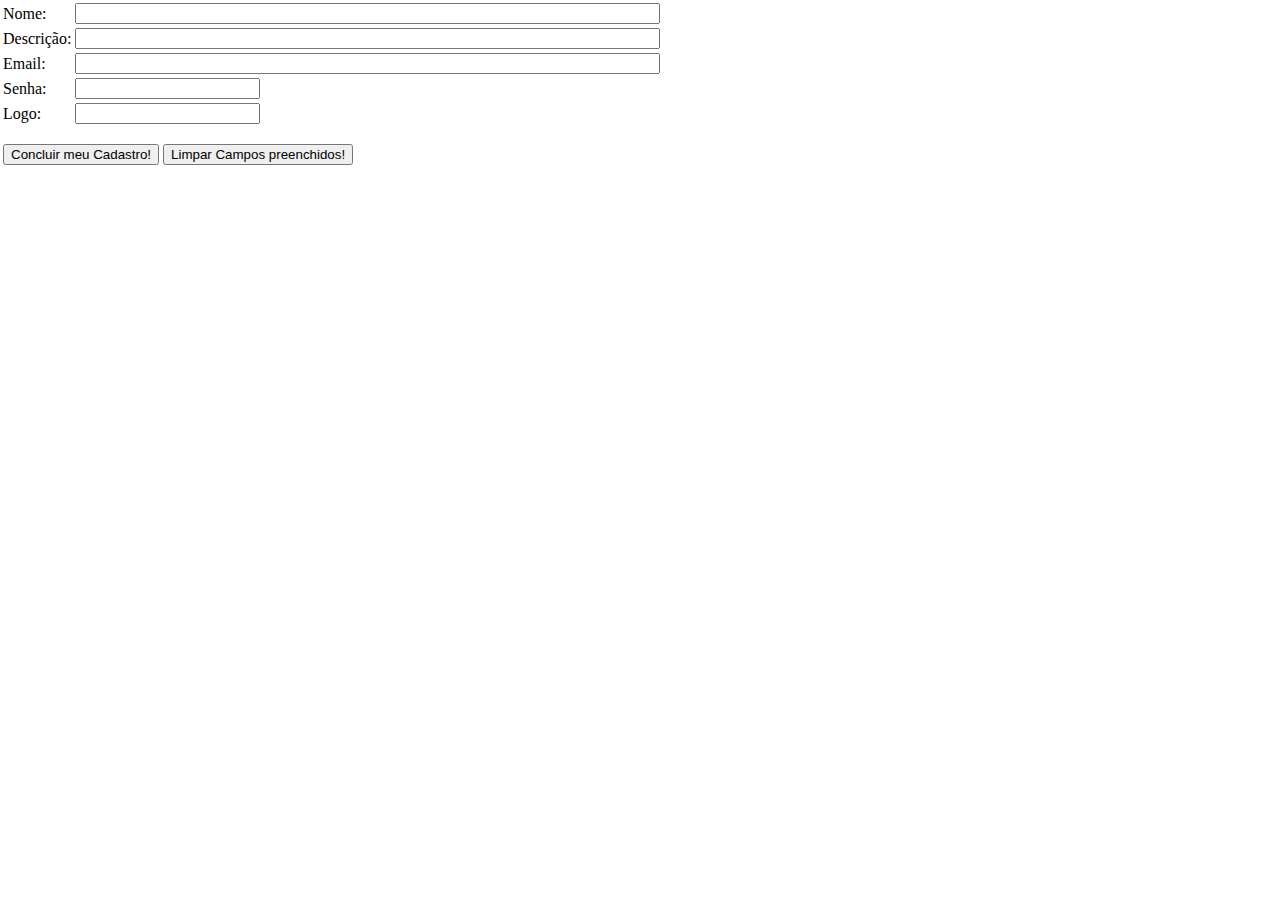
==== cadcontratante.html @ e65214f1 "Commit inicial" ====
<!doctype html>
<html lang = "pt-br">
<head>
	<meta charset = "utf-8" />
	<meta content = "width = device-width, initial-scale = 1, escala máxima = 1" name = "viewport">
	<title>Cadastro Contratante PHP Jobs</title>
	<link href = "css.css" rel = "stylesheet" />
	<script src="MEU SCRIPT"></script>
</head>
<body>
    <form id="cadastro" name="cadastro" method="post">
      <table width="625" border="0">
        <tr>
            <td width="69">Nome:</td>
            <td width="546"><input name="nome" type="text" id="nome" size="70" maxlength="60" />
            <span class="style1"></span></td>

        <tr>
            <td width="69">Descrição:</td>
            <td width="546"><input name="descricao" type="text" id="descricao" size="70" maxlength="500" />
            <span class="style1"></span></td>
        </tr>
        <tr>
            <td>Email:</td>
            <td><input name="email" type="text" id="email" size="70" maxlength="60" />
            <span class="style1"></span></td>
        </tr>
        <tr>
            <td>Senha:</td>
            <td><input name="senha" type="password" id="senha" maxlength="12" />
            <span class="style1"></span></td>
        </tr>
        <tr>
            <td>Logo:</td>
            <td><input name="logo" type="img" id="logo" maxlength="12" />
            <span class="style1"></span></td>
        </tr>
         
       
        <tr>
            <td colspan="2"><p>
                <input name="cadastrar" type="submit" id="cadastrar" value="Concluir meu Cadastro!" />
                <input name="limpar" type="reset" id="limpar" value="Limpar Campos preenchidos!" />

        </tr>

       
        </tr>
      </table>
    </form>
</body>
</html>
---- css.css ----
body {
    margin: 0;
    
}

#menu ul{
    magin:0;
    background-color: #3385ff;
    list-style: none;

}

#menu ul li{
    display: inline;

}

#menu ul li a{
    padding: 10px 10px;
    display: inline-block;
    color: white;
    text-decoration: none;
}

#menu ul li a: hover{
    color:#004d00;
}
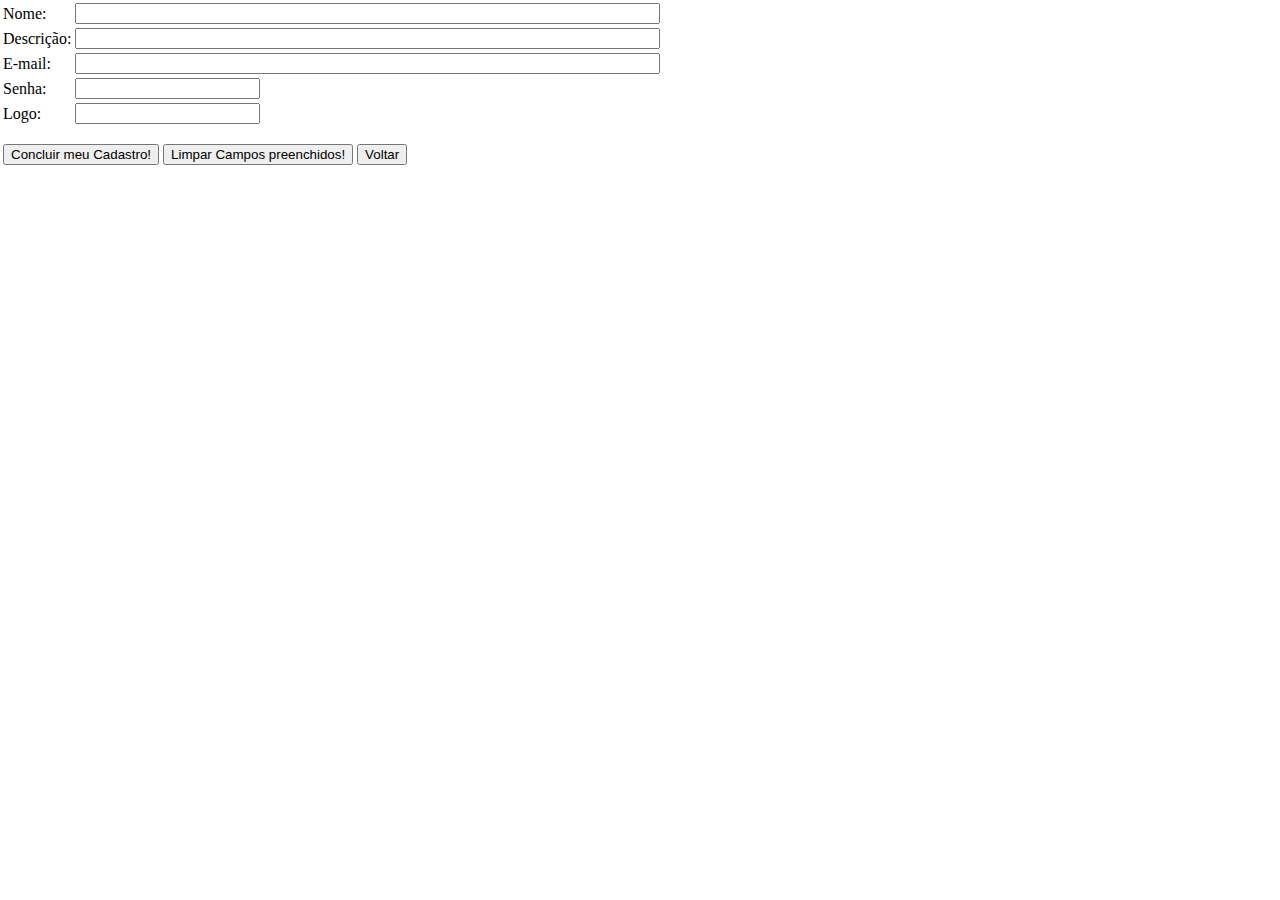
==== commit fde628c7: "Inserindo Jobs e colocando links para abrir na mesma página" ====
--- a/cadcontratante.html
+++ b/cadcontratante.html
@@ -21,7 +21,7 @@
             <span class="style1"></span></td>
         </tr>
         <tr>
-            <td>Email:</td>
+            <td>E-mail:</td>
             <td><input name="email" type="text" id="email" size="70" maxlength="60" />
             <span class="style1"></span></td>
         </tr>
@@ -41,10 +41,10 @@
             <td colspan="2"><p>
                 <input name="cadastrar" type="submit" id="cadastrar" value="Concluir meu Cadastro!" />
                 <input name="limpar" type="reset" id="limpar" value="Limpar Campos preenchidos!" />
-
+                <input name="voltar" type="submit" id="voltar" value="Voltar" onClick="window.open('index.html')" target="_self"/>
+                
         </tr>
 
-       
         </tr>
       </table>
     </form>
--- a/css.css
+++ b/css.css
@@ -4,7 +4,7 @@
 }
 
 #menu ul{
-    magin:0;
+    margin:0;
     background-color: #3385ff;
     list-style: none;
 
@@ -25,3 +25,12 @@
 #menu ul li a: hover{
     color:#004d00;
 }
+
+h2 {
+	text-align: center;
+}
+
+a:link 
+{ 
+ text-decoration:none; 
+} 
